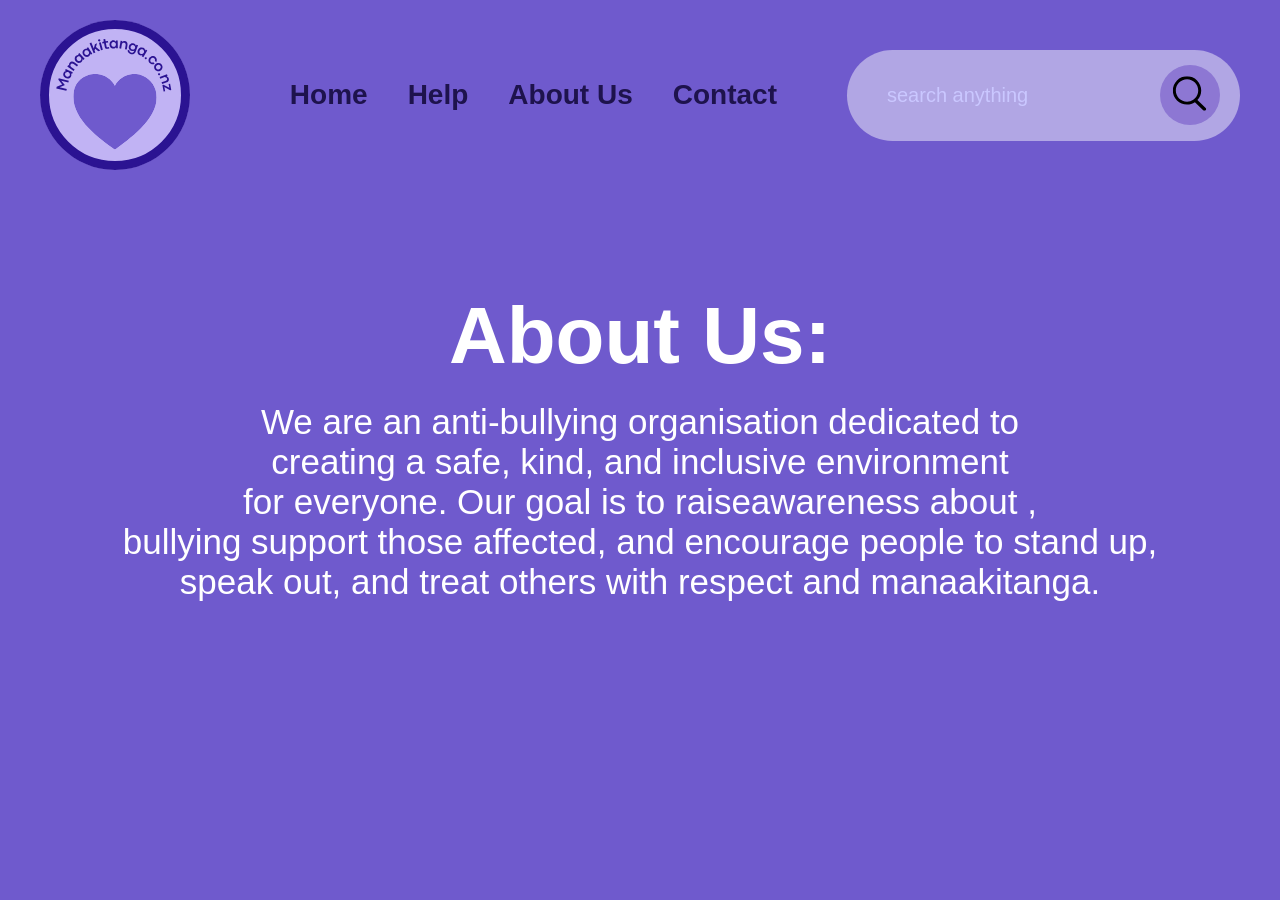
==== About.html @ 7067e3f0 "commit message: Updated navigation links and page titles for About, Help, and Contact pages. Added s" ====
<!DOCTYPE html>
<html lang="en">
<head>
  <meta charset="UTF-8">
  <meta name="viewport" content="width=device-width, initial-scale=1.0">
  <title>About Us</title>
  <link rel="icon" type="image/x-icon" href="Images/TabLogo.png">
  <link rel="stylesheet" href="styles.css">
</head>
<body style="background-color: #6f5acd;">
  <div class="menu">
    <div class="menutop">
      <img src="Images/Logo.svg" style="width: 150px ; height: auto;">
      <nav class="menu-links">
        <a href="Index.html">Home</a>
        <a href="Help.html">Help</a>
        <a href="About.html">About Us</a>
        <a href="Contact.html">Contact</a>
      </nav>
        <div class="container">
          <form action="" class="search-bar">
            <input type="text" placeholder="search anything" name="q">
            <button type="submit"><img src="Images/Search.svg"></button>
          </form>
        </div>  
      </div>
      <div class="image">
        <div class="about">
          <h3 style="font-size: 80px; color: white;">About Us:</h3>
          <p style="font-size: 35px; padding-top: 20px; color: white; text-align: center; ">
            We are an anti-bullying organisation dedicated to <br> 
           creating a safe, kind, and inclusive environment<br>
            for everyone. Our goal is to raiseawareness about ,<br>
            bullying support those affected, and encourage people to stand up,<br>
            speak out, and treat others with respect and manaakitanga.</p>
        </div>  
      </div>
  </div>
</body>
</html>
---- styles.css ----
body{
  gap: 20px;
  font-family: 'Trebuchet MS', sans-serif;
  background-color:#e8e2ff;
}

.image{
  display: flex;
  flex-direction: row;
  align-items: center;
  justify-content: center;
}

.boxtitle {
  display: flex;
  justify-content: center;
  align-items: center;     

  height: 80px;
  width: 400px;

  color: #1e134d;
  background: #ff93dd;
  border-radius: 1rem;
  transition: transform 0.2s ease, box-shadow 0.2s ease;
}
.boxtitle h2 {
  margin: 0;
 
}
.boxtitle:hover {
  transform: translateY(-4px);
  box-shadow: 0 10px 40px #ffffffaf;
  text-shadow: 0 2px rgba(255, 255, 255, 0.522);
  background-color: #ffa7e3;
}
.box-link {
  text-decoration: none;
  color: inherit;
  display: inline-block; /* or block if needed */
}



.hero {
  display: flex;
  flex-direction: column;
  gap: 30px;
  padding: 180px;
}



h1 {
  color: #2b1392;
  font-size: 50px;
}

h3 {
  color: #2b1392;
  font-size: 40px;
}

p {
  color: #000000;
  font-size: 30px;
  font-style: bold;
}
.contact {
 display: flex;
 flex-direction: column;
 padding-left: 200px;
 padding-top: 100px;
 justify-content: center;
 align-items: center;
}
.about {
 display: flex;
 flex-direction: column;
 padding-top: 100px;
 justify-content: center;
 align-items: center;
}
.menu {
  display: flex;
  flex-direction: column;
  justify-content: space-evenly;
}
.menutop{
    display: flex;
    align-items: center;
    padding: 20px 40px;
    gap: 30px;
}
.menu-links{
    display: flex;
    gap: 40px;
    margin-left: auto; 
    margin-right: 40px; 
   
}
.menu-links a{
    text-decoration: none;
    color:#1e134d;
    font-size: 28px;
    font-weight: bold;
    transition: transform 0.2s ease-in-out;  
}

.menu-links a:hover{
    color:#8d77d3;
    transition: 0.1s ease-in-out;
    transform: scale(1.05);
    

}




*{
  margin: 0;
  padding: 0;
  box-sizing: border-box;
  font-family: 'Poppins', sans-serif;
}
.container{
    padding:0;
    min-height:auto;
}
.search-bar{
  width: 100%;
  max-width: 700px;
  background:rgba(255, 255, 255, 0.46);
  display: flex;
  align-items: center;
  border-radius: 60px;
  padding: 10px 20px;
}
.search-bar input{
  background: transparent;
  flex: 1;
  border: 0;
  outline: none;
  padding: 24px 20px;
  font-size: 20px;
  color: #cac7ff;
}

::placeholder{
  color: #cac7ff;
}

.search-bar button{
  width: 25px;
}

.search-bar button{
  border: 0;
  border-radius: 50%;
  width: 60px;
  height: 60px;
  background: #8d77d3;
  cursor: pointer;
}
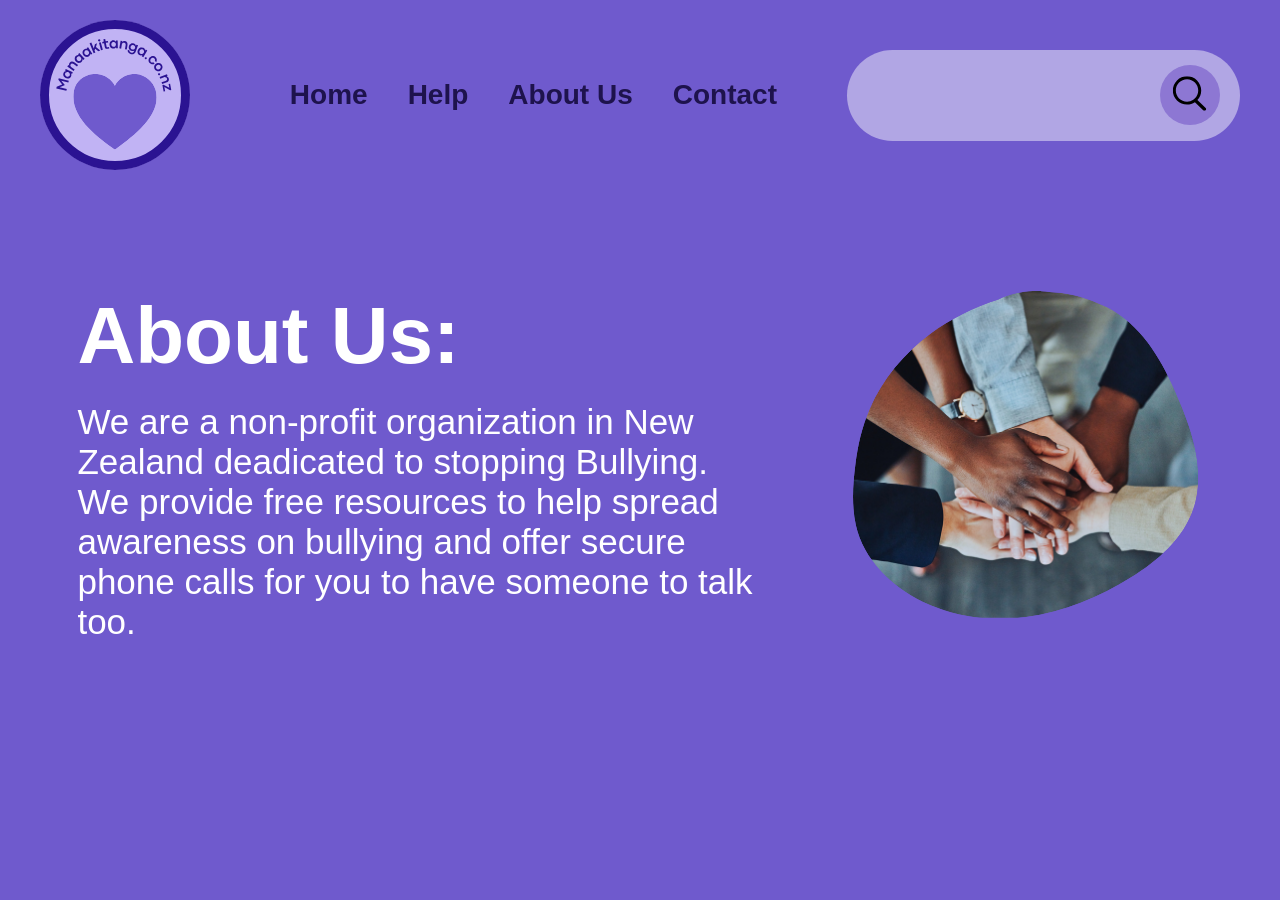
==== commit d641cc74: "madechanges" ====
--- a/About.html
+++ b/About.html
@@ -7,10 +7,10 @@
   <link rel="icon" type="image/x-icon" href="Images/TabLogo.png">
   <link rel="stylesheet" href="styles.css">
 </head>
-<body style="background-color: #6f5acd;">
+<body class="page-b">
   <div class="menu">
     <div class="menutop">
-      <img src="Images/Logo.svg" style="width: 150px ; height: auto;">
+       <img src="Images/Logo.svg" class="logo">
       <nav class="menu-links">
         <a href="Index.html">Home</a>
         <a href="Help.html">Help</a>
@@ -18,22 +18,26 @@
         <a href="Contact.html">Contact</a>
       </nav>
         <div class="container">
-          <form action="" class="search-bar">
-            <input type="text" placeholder="search anything" name="q">
-            <button type="submit"><img src="Images/Search.svg"></button>
+           <form action="/search.html" method="GET" class="search-bar">
+                <input id="search-input" name="query" />
+                <button type="submit" id="search-button">
+                    <img src="Images/Search.svg">
+                </button>  
           </form>
         </div>  
       </div>
       <div class="image">
         <div class="about">
           <h3 style="font-size: 80px; color: white;">About Us:</h3>
-          <p style="font-size: 35px; padding-top: 20px; color: white; text-align: center; ">
-            We are an anti-bullying organisation dedicated to <br> 
-           creating a safe, kind, and inclusive environment<br>
-            for everyone. Our goal is to raiseawareness about ,<br>
-            bullying support those affected, and encourage people to stand up,<br>
-            speak out, and treat others with respect and manaakitanga.</p>
+          <p style="font-size: 35px; padding-top: 20px; color: white; text-align: left; ">
+          We are a non-profit organization in New<br>
+          Zealand deadicated to stopping Bullying.<br>
+          We  provide free resources to help spread<br>
+          awareness on bullying and offer secure<br>
+          phone calls for you to have someone to talk<br>
+          too.
         </div>  
+        <img src="Images/about.svg" style="width: 350px ; height: auto; margin-top:100px; margin-left: 100px;">
       </div>
   </div>
 </body>
--- a/styles.css
+++ b/styles.css
@@ -1,7 +1,17 @@
 body{
   gap: 20px;
   font-family: 'Trebuchet MS', sans-serif;
-  background-color:#e8e2ff;
+   margin: 0;
+  min-height: 100vh;
+    
+}
+
+.page-a {
+    background: #e8e2ff;
+}
+
+.page-b {
+    background: #6f5acd;
 }
 
 .image{
@@ -15,7 +25,6 @@
   display: flex;
   justify-content: center;
   align-items: center;     
-
   height: 80px;
   width: 400px;
 
@@ -69,17 +78,16 @@
 .contact {
  display: flex;
  flex-direction: column;
- padding-left: 200px;
  padding-top: 100px;
  justify-content: center;
- align-items: center;
+ align-items: left;
 }
 .about {
  display: flex;
  flex-direction: column;
  padding-top: 100px;
  justify-content: center;
- align-items: center;
+ align-items: left;
 }
 .menu {
   display: flex;
@@ -164,4 +172,25 @@
   cursor: pointer;
 }
 
+.post {
+    display: block;
+    text-decoration: none;
+    position: relative;
+    justify-content: center;
+    align-items: left;
+    color: #1e134d;
+    font-size: 28px;
+    font-weight: bold; 
+    margin-left: 40px; 
+    transform-origin: left;
+    transition: transform 0.2s ease-in-out, color 0.1s ease-in-out;
+}
 
+.post:hover {
+    color: #8d77d3;
+    transform: scale(1.05);
+}
+.logo {
+    width: 150px;
+    height: auto;
+}
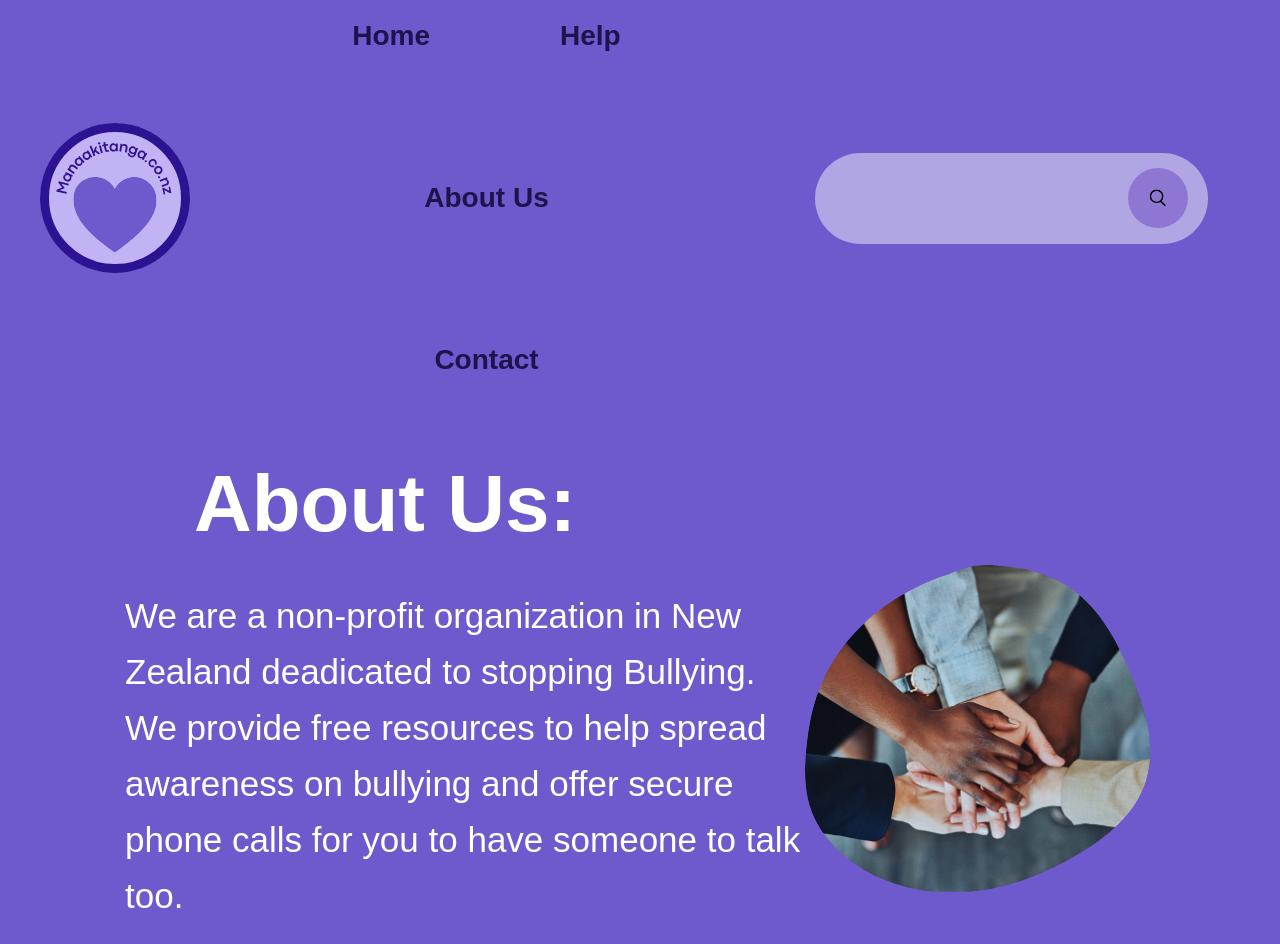
==== commit 8c790c5b: "FInsihed searc h bar" ====
--- a/About.html
+++ b/About.html
@@ -7,38 +7,39 @@
   <link rel="icon" type="image/x-icon" href="Images/TabLogo.png">
   <link rel="stylesheet" href="styles.css">
 </head>
-<body class="page-b">
-  <div class="menu">
-    <div class="menutop">
-       <img src="Images/Logo.svg" class="logo">
-      <nav class="menu-links">
-        <a href="Index.html">Home</a>
-        <a href="Help.html">Help</a>
-        <a href="About.html">About Us</a>
-        <a href="Contact.html">Contact</a>
+<body class="page-contrast">
+  <div class="page-shell">
+    <div class="site-header">
+      <img src="Images/Logo.svg" class="brand-logo">
+      <nav class="main-nav">
+        <a href="Index.html" class="nav-link">Home</a>
+        <a href="Help.html" class="nav-link">Help</a>
+        <a href="About.html" class="nav-link">About Us</a>
+        <a href="Contact.html" class="nav-link">Contact</a>
       </nav>
-        <div class="container">
-           <form action="/search.html" method="GET" class="search-bar">
-                <input id="search-input" name="query" />
-                <button type="submit" id="search-button">
-                    <img src="Images/Search.svg">
-                </button>  
-          </form>
-        </div>  
+      <div class="search-wrap">
+        <form action="/search.html" method="GET" class="search-form">
+          <input id="search-input" name="query" class="search-field" />
+          <button type="submit" id="search-button" class="search-submit">
+            <img src="Images/Search.svg" alt="Search">
+          </button>
+        </form>
       </div>
-      <div class="image">
-        <div class="about">
-          <h3 style="font-size: 80px; color: white;">About Us:</h3>
-          <p style="font-size: 35px; padding-top: 20px; color: white; text-align: left; ">
+    </div>
+    <div class="content-split">
+      <div class="info-panel">
+        <h3 style="font-size: 80px; color: white;">About Us:</h3>
+        <p style="font-size: 35px; padding-top: 20px; color: white; text-align: left;">
           We are a non-profit organization in New<br>
           Zealand deadicated to stopping Bullying.<br>
-          We  provide free resources to help spread<br>
+          We provide free resources to help spread<br>
           awareness on bullying and offer secure<br>
           phone calls for you to have someone to talk<br>
           too.
-        </div>  
-        <img src="Images/about.svg" style="width: 350px ; height: auto; margin-top:100px; margin-left: 100px;">
+        </p>
       </div>
+      <img src="Images/about.svg" style="width: 350px; height: auto; margin-top:100px; margin-left: 100px;">
+    </div>
   </div>
 </body>
 </html>
--- a/styles.css
+++ b/styles.css
@@ -1,196 +1,215 @@
-body{
-  gap: 20px;
+body {
   font-family: 'Trebuchet MS', sans-serif;
-   margin: 0;
+  margin: 0;
   min-height: 100vh;
-    
-}
-
-.page-a {
-    background: #e8e2ff;
-}
-
-.page-b {
-    background: #6f5acd;
-}
-
-.image{
+}
+
+.page-home {
+  background: #e8e2ff;
+}
+
+.page-contrast {
+  background: #6f5acd;
+}
+
+.content-split {
   display: flex;
   flex-direction: row;
   align-items: center;
   justify-content: center;
-}
-
-.boxtitle {
-  display: flex;
-  justify-content: center;
-  align-items: center;     
+  gap: 60px;
+  max-width: 1200px;
+  margin: 80px auto 0;
+  padding: 0 40px;
+}
+
+.primary-cta {
+  display: flex;
+  justify-content: center;
+  align-items: center;
+  margin: 0 auto;
   height: 80px;
   width: 400px;
-
   color: #1e134d;
   background: #ff93dd;
   border-radius: 1rem;
   transition: transform 0.2s ease, box-shadow 0.2s ease;
 }
-.boxtitle h2 {
-  margin: 0;
- 
-}
-.boxtitle:hover {
+
+.primary-cta h2 {
+  margin: 0;
+}
+
+.primary-cta:hover {
   transform: translateY(-4px);
   box-shadow: 0 10px 40px #ffffffaf;
   text-shadow: 0 2px rgba(255, 255, 255, 0.522);
   background-color: #ffa7e3;
 }
-.box-link {
+
+.cta-link {
   text-decoration: none;
   color: inherit;
-  display: inline-block; /* or block if needed */
-}
-
-
-
-.hero {
+  display: inline-block;
+}
+
+.hero-section {
   display: flex;
   flex-direction: column;
-  gap: 30px;
-  padding: 180px;
-}
-
-
+  gap: 80px;
+  margin-top: 200px;
+}
 
 h1 {
   color: #2b1392;
-  font-size: 50px;
+  font-size: clamp(2.6rem, 5vw, 4rem);
+  line-height: 1.1;
+  margin: 0;
 }
 
 h3 {
   color: #2b1392;
-  font-size: 40px;
+  font-size: clamp(2rem, 3vw, 2.8rem);
+  line-height: 1.2;
+  text-align: center;
+  margin: 0;
 }
 
 p {
   color: #000000;
-  font-size: 30px;
-  font-style: bold;
-}
-.contact {
- display: flex;
- flex-direction: column;
- padding-top: 100px;
- justify-content: center;
- align-items: left;
-}
-.about {
- display: flex;
- flex-direction: column;
- padding-top: 100px;
- justify-content: center;
- align-items: left;
-}
-.menu {
+  font-size: clamp(1.2rem, 2vw, 1.8rem);
+  line-height: 1.6;
+  text-align: center;
+  width: 1000px;
+  justify-content: center;
+  margin: 0 auto;
+}
+
+.info-panel {
   display: flex;
   flex-direction: column;
-  justify-content: space-evenly;
-}
-.menutop{
-    display: flex;
-    align-items: center;
-    padding: 20px 40px;
-    gap: 30px;
-}
-.menu-links{
-    display: flex;
-    gap: 40px;
-    margin-left: auto; 
-    margin-right: 40px; 
-   
-}
-.menu-links a{
-    text-decoration: none;
-    color:#1e134d;
-    font-size: 28px;
-    font-weight: bold;
-    transition: transform 0.2s ease-in-out;  
-}
-
-.menu-links a:hover{
-    color:#8d77d3;
-    transition: 0.1s ease-in-out;
-    transform: scale(1.05);
-    
-
-}
-
-
-
-
-*{
+  justify-content: center;
+  gap: 16px;
+  max-width: 520px;
+}
+
+.page-shell {
+  display: flex;
+  flex-direction: column;
+  min-height: 100vh;
+  padding: 20px 40px;
+}
+
+.site-header {
+  display: flex;
+  gap: 130px;
+  align-items: center;
+  justify-content: center;
+}
+
+.main-nav {
+  display: flex;
+  gap: 130px;
+  flex-wrap: wrap;
+  align-items: center;
+  justify-content: center;
+}
+
+.nav-link {
+  text-decoration: none;
+  color: #1e134d;
+  font-size: 28px;
+  font-weight: bold;
+  transition: transform 0.2s ease-in-out;
+}
+
+.nav-link:hover {
+  color: #8d77d3;
+  transition: 0.1s ease-in-out;
+  transform: scale(1.05);
+}
+
+* {
   margin: 0;
   padding: 0;
   box-sizing: border-box;
   font-family: 'Poppins', sans-serif;
 }
-.container{
-    padding:0;
-    min-height:auto;
-}
-.search-bar{
+
+.search-wrap {
+  padding: 1rem 2rem;
+}
+
+.search-form {
   width: 100%;
   max-width: 700px;
-  background:rgba(255, 255, 255, 0.46);
+  background: rgba(255, 255, 255, 0.46);
   display: flex;
   align-items: center;
   border-radius: 60px;
   padding: 10px 20px;
 }
-.search-bar input{
+
+.search-field {
   background: transparent;
   flex: 1;
   border: 0;
   outline: none;
   padding: 24px 20px;
   font-size: 20px;
-  color: #cac7ff;
-}
-
-::placeholder{
-  color: #cac7ff;
-}
-
-.search-bar button{
-  width: 25px;
-}
-
-.search-bar button{
+  color: #1e134d;
+}
+
+.search-field::placeholder {
+  color: #6d629d;
+}
+
+.search-submit {
   border: 0;
   border-radius: 50%;
   width: 60px;
   height: 60px;
   background: #8d77d3;
   cursor: pointer;
-}
-
-.post {
-    display: block;
-    text-decoration: none;
-    position: relative;
-    justify-content: center;
-    align-items: left;
-    color: #1e134d;
-    font-size: 28px;
-    font-weight: bold; 
-    margin-left: 40px; 
-    transform-origin: left;
-    transition: transform 0.2s ease-in-out, color 0.1s ease-in-out;
-}
-
-.post:hover {
-    color: #8d77d3;
-    transform: scale(1.05);
-}
-.logo {
-    width: 150px;
-    height: auto;
+  display: grid;
+  place-items: center;
+  flex-shrink: 0;
+}
+
+.search-submit img {
+  width: 24px;
+  height: 24px;
+}
+
+#search-title {
+  margin: 24px 40px 16px;
+  font-size: clamp(2rem, 4vw, 3rem);
+  color: #2b1392;
+}
+
+.result-list {
+  display: block;
+}
+
+.result-item {
+  display: block;
+  text-decoration: none;
+  color: #1e134d;
+  font-size: 28px;
+  font-weight: bold;
+  margin-left: 40px;
+  padding: 14px 0;
+  transform-origin: left;
+  transition: transform 0.2s ease-in-out, color 0.1s ease-in-out;
+}
+
+.result-item:hover {
+  color: #8d77d3;
+  transform: scale(1.05);
+}
+
+.brand-logo {
+  width: 150px;
+  height: auto;
+  flex-shrink: 0;
 }
